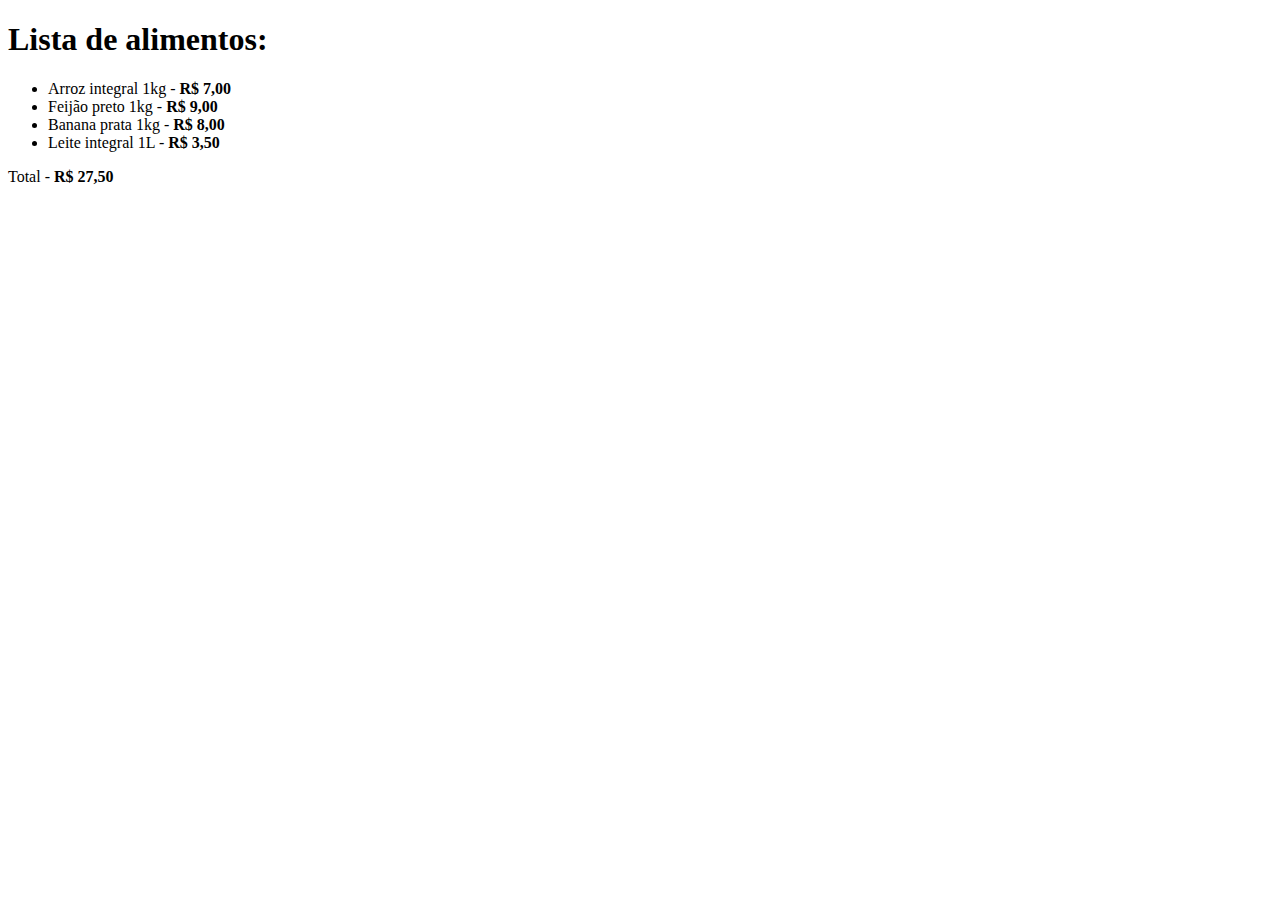
==== desafio-1/index.html @ c3e27411 "first commit" ====
<!DOCTYPE html>
<html lang="pt-br">
<head>
    <meta charset="UTF-8">
    <meta http-equiv="X-UA-Compatible" content="IE=edge">
    <meta name="viewport" content="width=device-width, initial-scale=1.0">
    <title>Lista de alimentos</title>

    <style>
        .preco {
            font-weight: bold;
        }
    </style>
</head>

<body>
    <h1>Lista de alimentos:</h1>

    <ul>
        <li>Arroz integral 1kg - <span class="preco">R$ 7,00</span></li>
        <li>Feijão preto 1kg - <span class="preco">R$ 9,00</span></li>
        <li>Banana prata 1kg - <span class="preco">R$ 8,00</span></li>
        <li>Leite integral 1L - <span class="preco">R$ 3,50</span></li>
    </ul>

    <p>Total - <span class="preco">R$ 27,50</span></p>
</body>
</html>
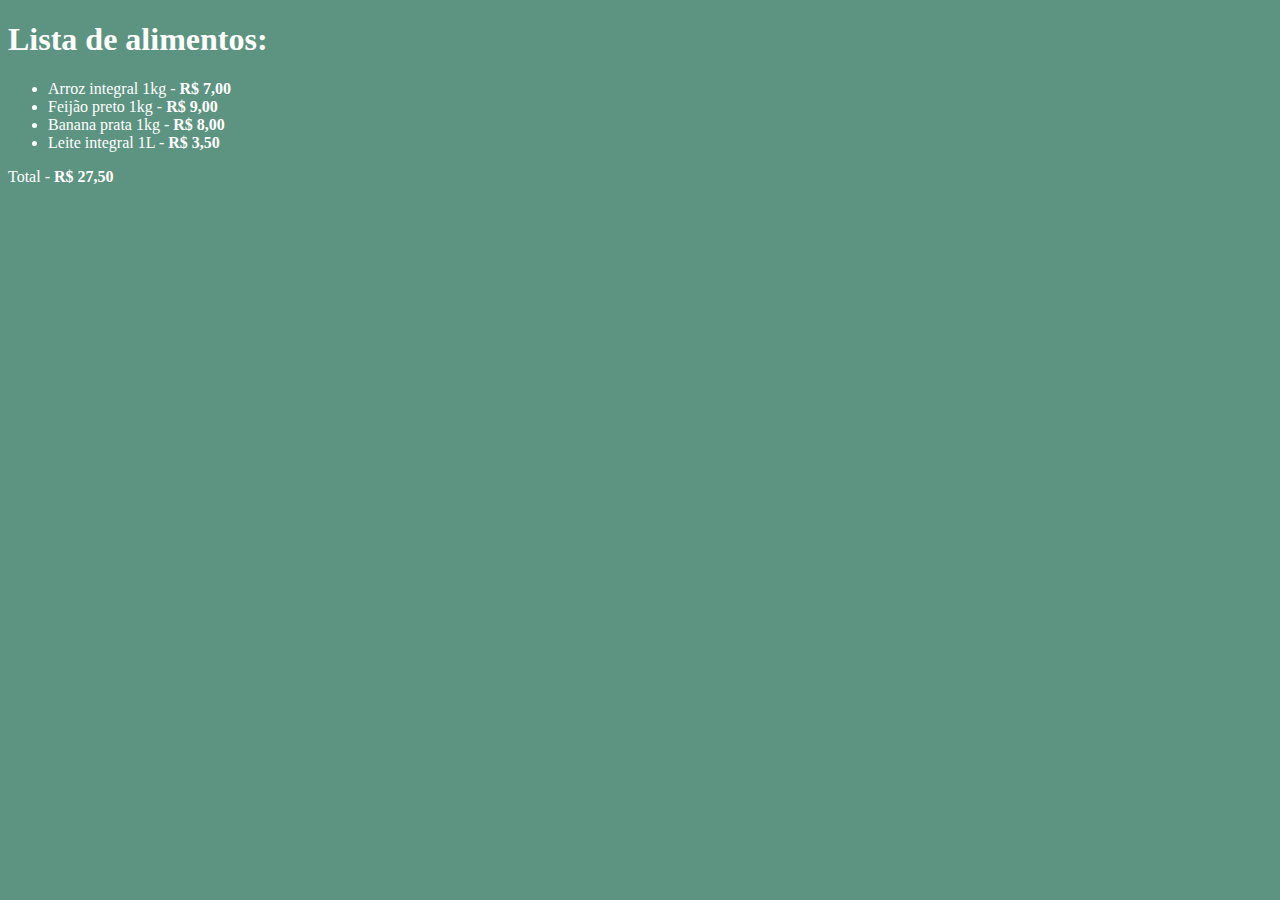
==== commit baee94a2: "adicionado style.css" ====
--- a/desafio-1/index.html
+++ b/desafio-1/index.html
@@ -6,11 +6,7 @@
     <meta name="viewport" content="width=device-width, initial-scale=1.0">
     <title>Lista de alimentos</title>
 
-    <style>
-        .preco {
-            font-weight: bold;
-        }
-    </style>
+    <link rel="stylesheet" href="style.css">
 </head>
 
 <body>
--- a/desafio-1/style.css
+++ b/desafio-1/style.css
@@ -0,0 +1,8 @@
+body {
+    background-color: rgb(93, 148, 129);
+    color: white;
+}
+
+.preco {
+        font-weight: bold;
+}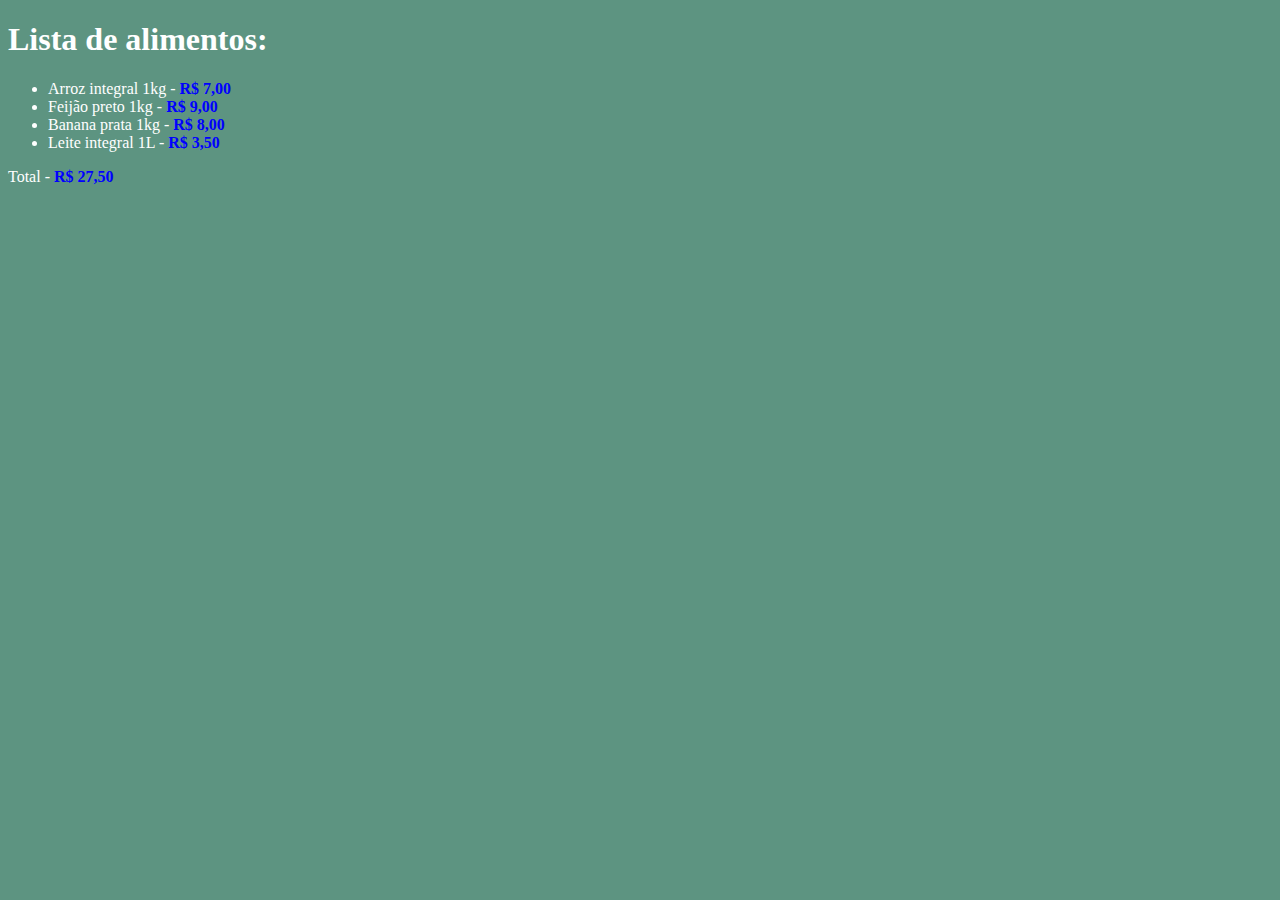
==== commit 66057952: "troca tah <span> pela <strong>" ====
--- a/desafio-1/index.html
+++ b/desafio-1/index.html
@@ -12,13 +12,13 @@
 <body>
     <h1>Lista de alimentos:</h1>
 
-    <ul>
-        <li>Arroz integral 1kg - <span class="preco">R$ 7,00</span></li>
-        <li>Feijão preto 1kg - <span class="preco">R$ 9,00</span></li>
-        <li>Banana prata 1kg - <span class="preco">R$ 8,00</span></li>
-        <li>Leite integral 1L - <span class="preco">R$ 3,50</span></li>
+    <ul class="produtos-precos">
+        <li>Arroz integral 1kg - <strong>R$ 7,00</strong></li>
+        <li>Feijão preto 1kg - <strong>R$ 9,00</strong></li>
+        <li>Banana prata 1kg - <strong>R$ 8,00</strong></li>
+        <li>Leite integral 1L - <strong>R$ 3,50</strong></li>
     </ul>
 
-    <p>Total - <span class="preco">R$ 27,50</span></p>
+    <p class="produtos-precos">Total - <strong>R$ 27,50</strong></p>
 </body>
 </html>--- a/desafio-1/style.css
+++ b/desafio-1/style.css
@@ -3,6 +3,8 @@
     color: white;
 }
 
-.preco {
-        font-weight: bold;
+
+.produtos-precos strong {
+    font-weight: bold;
+    color: blue;
 }